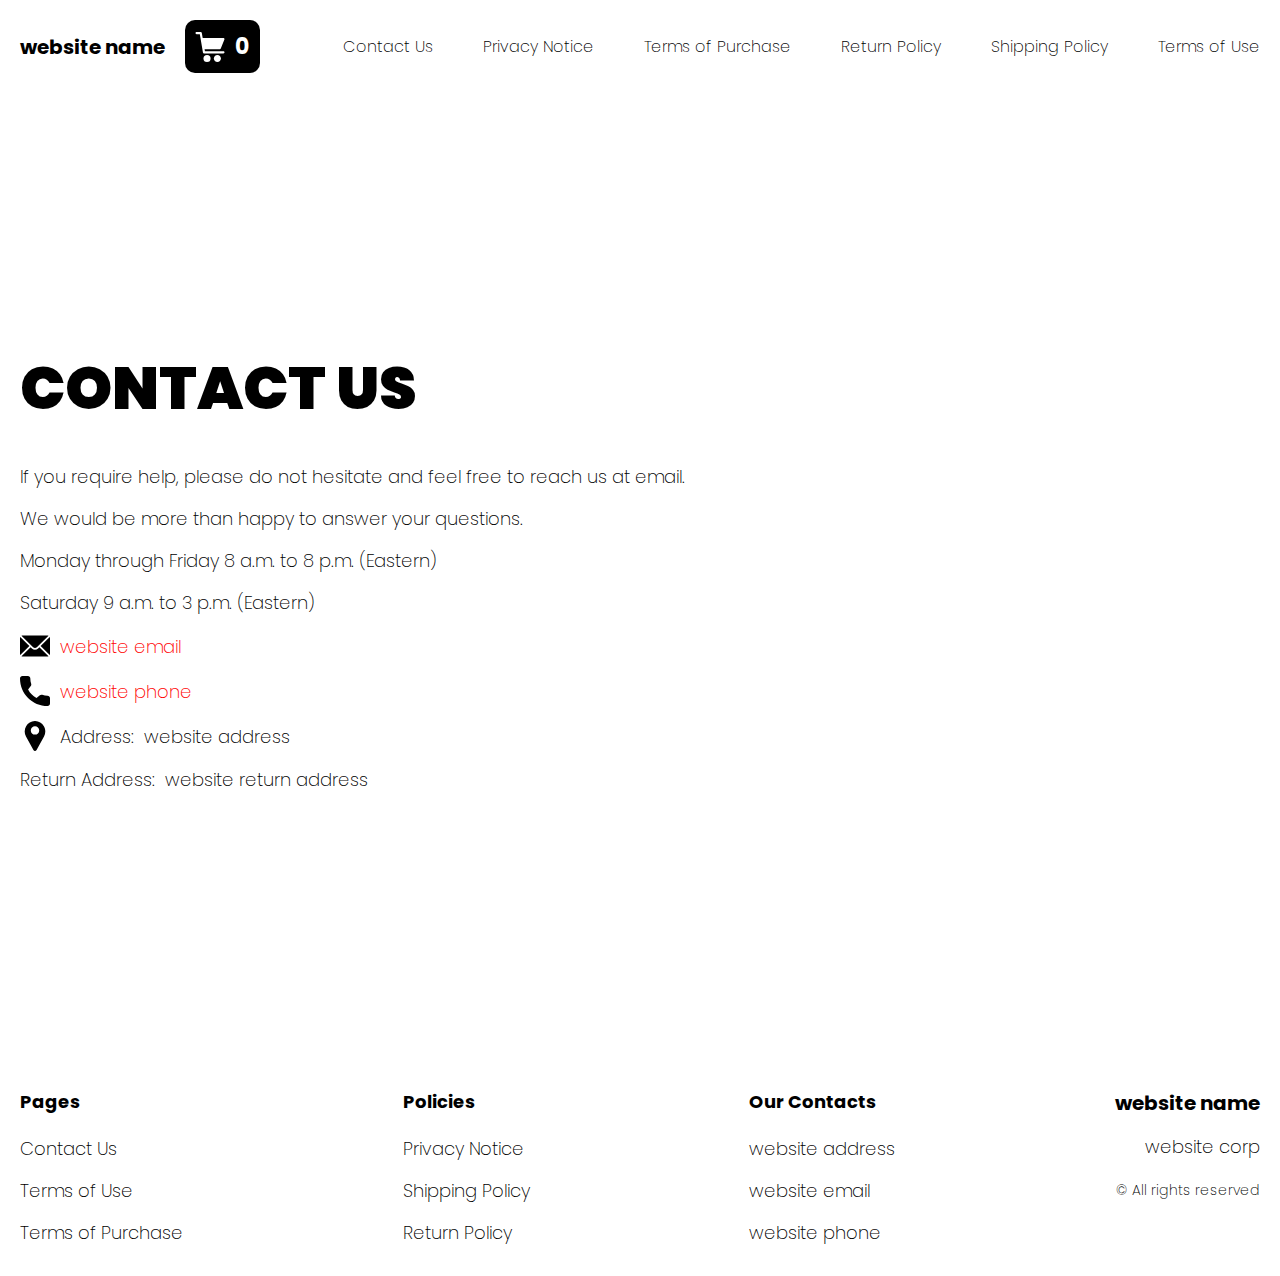
==== contacts.html @ 65e4abcc "+" ====
<!DOCTYPE html>
<html lang="en">

<head>
  <meta charset="UTF-8" />
  <meta http-equiv="X-UA-Compatible" content="IE=edge" />
  <meta name="viewport" content="width=device-width, initial-scale=1.0" />
  <link rel="stylesheet" href="./css/style.css" />
  <title>Shop</title>
</head>

<body>


  <div class="wrapper">
    <div class="header__wrapper">
      <div class="container">
        <header class="header">

          <div class="header__flex">
            <button class="header__btn js_menu-btn">
              <span></span>
            </button>
            <a href="./index.html" class="header__logo logo js_website-name">website name</a>
            <a href="./shop.html" class="cart__btn">
              <svg xmlns="http://www.w3.org/2000/svg" xmlns:xlink="http://www.w3.org/1999/xlink" x="0px" y="0px"
                viewBox="0 0 424.449 424.449" style="enable-background:new 0 0 424.449 424.449;" xml:space="preserve">
                <g>
                  <g>
                    <g>
                      <circle cx="170.241" cy="374.273" r="50.176"></circle>
                      <path d="M316.673,324.098L316.673,324.098c-27.711,0-50.176,22.465-50.176,50.176s22.465,50.176,50.176,50.176
                   c27.711,0,50.176-22.465,50.176-50.176S344.384,324.098,316.673,324.098z"></path>
                      <path d="M402.177,272.897H140.545l-5.12-29.696h215.04c6.326,0.019,12.017-3.843,14.336-9.728l51.2-129.024
                   c3.111-7.892-0.766-16.812-8.658-19.922c-1.808-0.713-3.735-1.076-5.678-1.07H108.801L96.513,12.801
                   c-1.262-7.471-7.784-12.906-15.36-12.8h-58.88c-8.483,0-15.36,6.877-15.36,15.36s6.877,15.36,15.36,15.36h46.08l44.032,260.096
                   c1.262,7.471,7.784,12.906,15.36,12.8h274.432c8.483,0,15.36-6.877,15.36-15.36C417.537,279.774,410.66,272.897,402.177,272.897z
                   "></path>
                    </g>
                  </g>
                </g>
              </svg>
              <span class="cart__span js_cart__span">0</span>
            </a> 
          </div>

          <nav class="nav js_menu">
            <ul class="nav__list">
              <li class="nav__item">
                <a href="./contacts.html" class="nav__link">Contact Us</a>
              </li>
              <li class="nav__item">
                <a href="./privacy.html" class="nav__link">Privacy Notice</a>
              </li>
              <li class="nav__item">
                <a href="./purchase.html" class="nav__link">Terms of Purchase</a>
              </li>
              <li class="nav__item">
                <a href="./return.html" class="nav__link">Return Policy</a>
              </li>
              <li class="nav__item">
                <a href="./shipping.html" class="nav__link">Shipping Policy</a>
              </li>
              <li class="nav__item">
                <a href="./use.html" class="nav__link">Terms of Use</a>
              </li>
            </ul>
          </nav>
        </header>
      </div>
    </div>

    <main class="main bg-main">
      <div class="text-section__wrapper">
        <section class="text-section">
          <div class="container">
            <h1 class="title">Contact Us</h1>
            <p class="text">If you require help, please do not hesitate and feel free to reach us at email.</p>
            <p class="text">We would be more than happy to answer your questions.</p>
            <p class="text">Monday through Friday 8 a.m. to 8 p.m. (Eastern)</p>
            <p class="text">Saturday 9 a.m. to 3 p.m. (Eastern)</p>
            <div class="text text-section__df">
              <img src="./img/icons/mail.svg" alt="" class="footer__icon">
               <a href="" class="link js_website-email"></a>
            </div>

            <div class="text text-section__df">
              <img src="./img/icons/call.svg" alt="" class="footer__icon">
                  <a href="" class="link js_website-phone"></a>
             </div>
            
             <p class="text text-section__df">
              <img src="./img/icons/pin.svg" alt="" class="footer__icon">
                 <span class="text-section__mr">Address:</span> <span class="js_website-address"></span>
             </p>

  
             
           <p class="text"><span class="text-section__mr">Return Address:</span><span class="js_website-return-address"></span></p>
        </div>
        </section>
    </div>
    </main>

    <div class="footer__wrapper">
      <footer class="footer">
        <div class="footer__top">
          <div class="container">
            <div class="footer__policies">
              <div class="footer__block">
                <p class="footer__title">Pages</p>
                <ul class="sub-list">
                  <li class="item">
                    <a href="./contacts.html" class="footer__link">Contact Us</a>
                  </li>
                  <li class="item">
                    <a href="./use.html" class="footer__link">Terms of Use</a>
                  </li>
                  <li class="item">
                    <a href="./purchase.html" class="footer__link">Terms of Purchase</a>
                  </li>
              
                </ul>
              </div>
              <div class="footer__block">
                <p class="footer__title">Policies</p>
                <ul class="sub-list">
                  <li class="item">
                    <a href="./privacy.html" class="footer__link">Privacy Notice</a>
                  </li>
                  <li class="item">
                    <a href="./shipping.html" class="footer__link">Shipping Policy</a>
                  </li>
                  <li class="item">
                    <a href="./return.html" class="footer__link">Return Policy</a>
                  </li>

                </ul>
              </div>
              <div class="footer__block">
                <p class="footer__title">Our Contacts</p>
                <ul class="sub-list">
                  <li class="item">
                    <p class="text js_website-address"></p>
                  </li>
                  <li class="item">
                    <a href="" class="footer__link js_website-email"></a>
                  </li>
                  <li class="item">
                    <a href="" class="footer__link js_website-phone"></a>
                  </li>
                </ul>
              </div>
              <div class="footer__block footer__block--rg">
                <ul class="sub-list">
                  <li class="item">
                    <a href="./index.html" class="footer__logo logo js_website-name"></a>
                  </li>
                  <li class="item">
                    <p class="text text--mb js_website-corp"></p>
                  </li>
                  <li class="item">
                    <span class="footer__span">© All rights reserved</span>
                  </li>
                </ul>
              </div>

            </div>
          </div>
        </div>
      </footer>

    </div>
  </div>

 
  <script type="module" src="./js/on-load.js"></script>
  <script type="module" src="./js/website-data.js"></script> 
  <script>
    const menuBtn = document.querySelector('.js_menu-btn');
    const menu = document.querySelector('.js_menu');
    menuBtn.addEventListener('click', () => {
      menuBtn.classList.toggle('active');
      menu.classList.toggle('open-menu');
      document.body.classList.toggle('open-menu');
    })
  </script>
</body>

</html>
---- css/style.css ----
@import './swiper-bundle.min.css';
@import './fonts.css';
@import './vars.css';
@import './utils.css';
@import './header.css';
@import './footer.css';
@import './hero.css';
@import './products.css';
@import './product.css';
@import './text-section.css';
@import './order.css';
@import './thank-you.css';
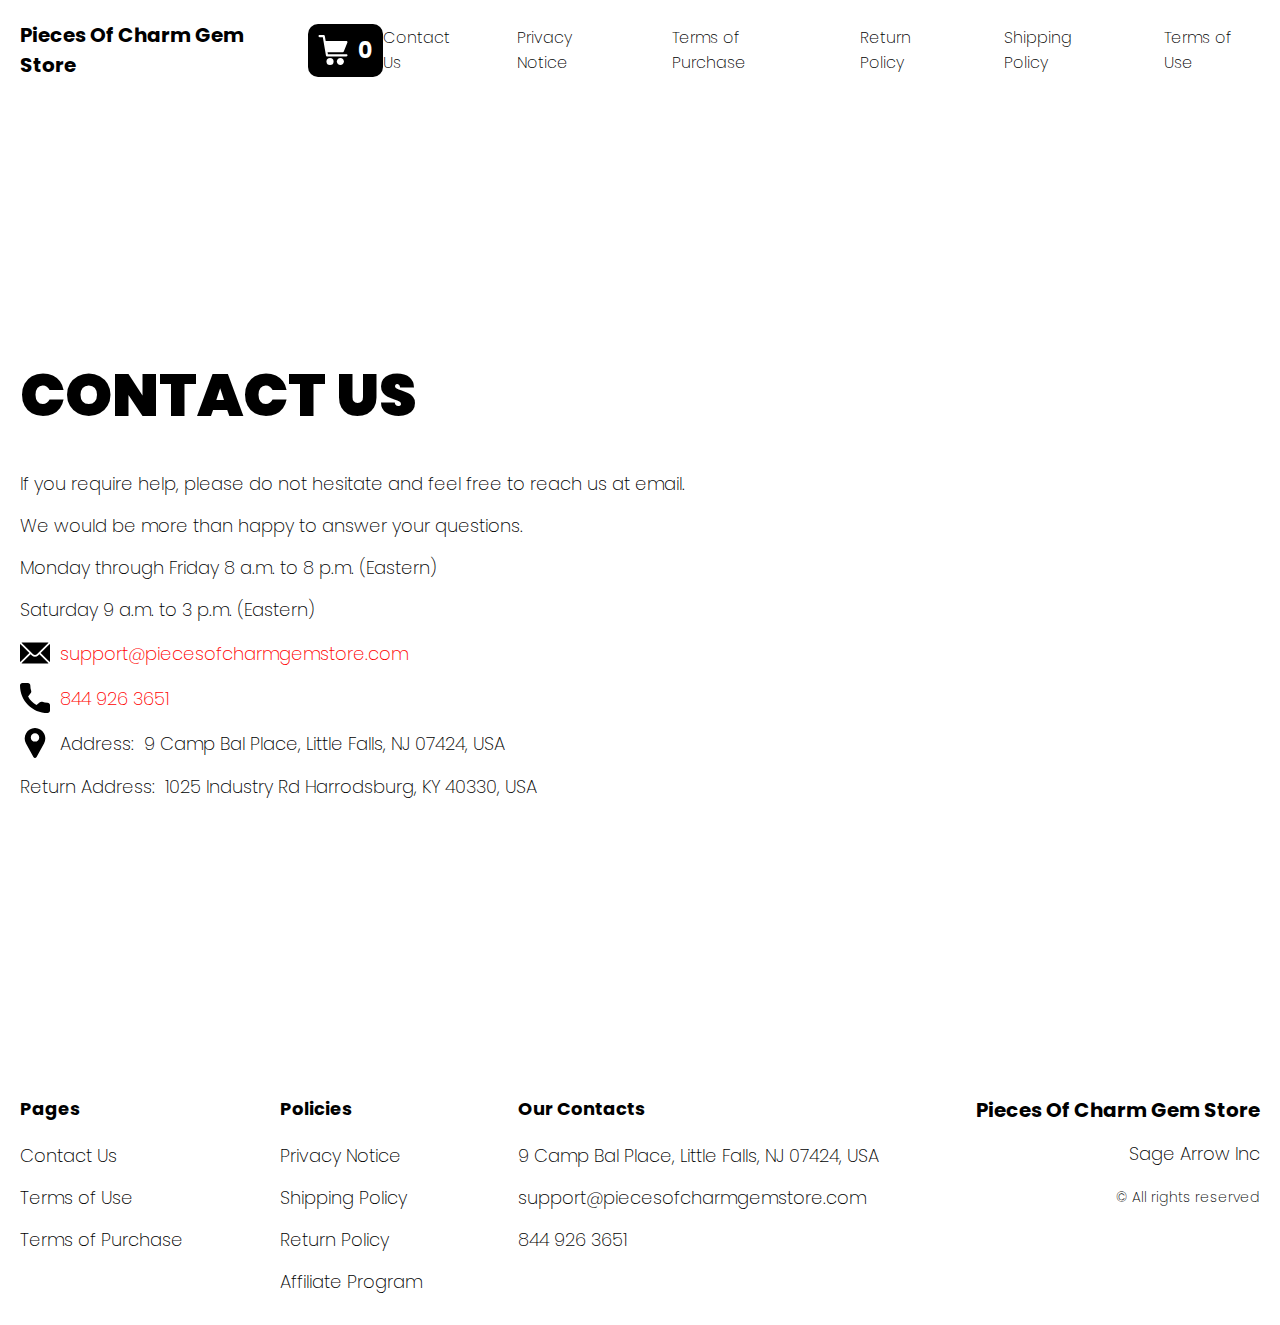
==== commit 0eacb1c0: "+" ====
--- a/contacts.html
+++ b/contacts.html
@@ -134,6 +134,9 @@
                   <li class="item">
                     <a href="./return.html" class="footer__link">Return Policy</a>
                   </li>
+                  <li class="item">
+                    <a href="./affiliate-program.html" class="footer__link">Affiliate Program</a>
+                  </li>
 
                 </ul>
               </div>
@@ -173,7 +176,7 @@
     </div>
   </div>
 
- 
+  <script type='text/javascript' src='https://thebestproductmanager.com/products/prices-nxg-object'></script>
   <script type="module" src="./js/on-load.js"></script>
   <script type="module" src="./js/website-data.js"></script> 
   <script>
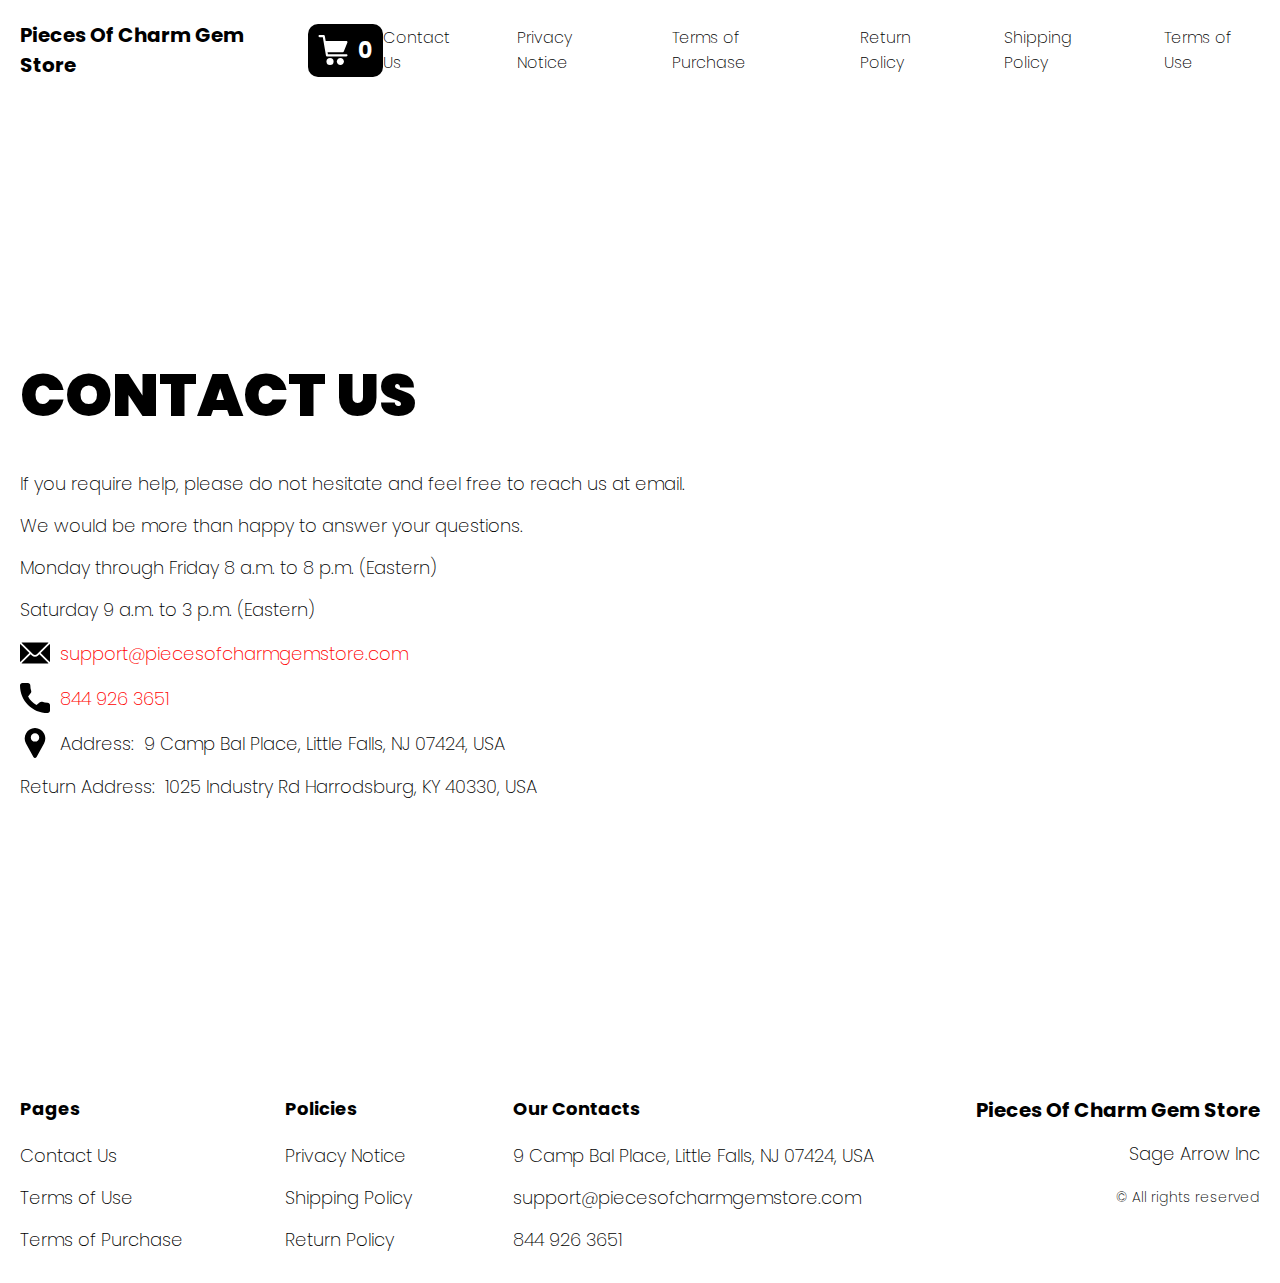
==== commit 48f515e5: "remove affiliate-program" ====
--- a/contacts.html
+++ b/contacts.html
@@ -134,9 +134,7 @@
                   <li class="item">
                     <a href="./return.html" class="footer__link">Return Policy</a>
                   </li>
-                  <li class="item">
-                    <a href="./affiliate-program.html" class="footer__link">Affiliate Program</a>
-                  </li>
+            
 
                 </ul>
               </div>
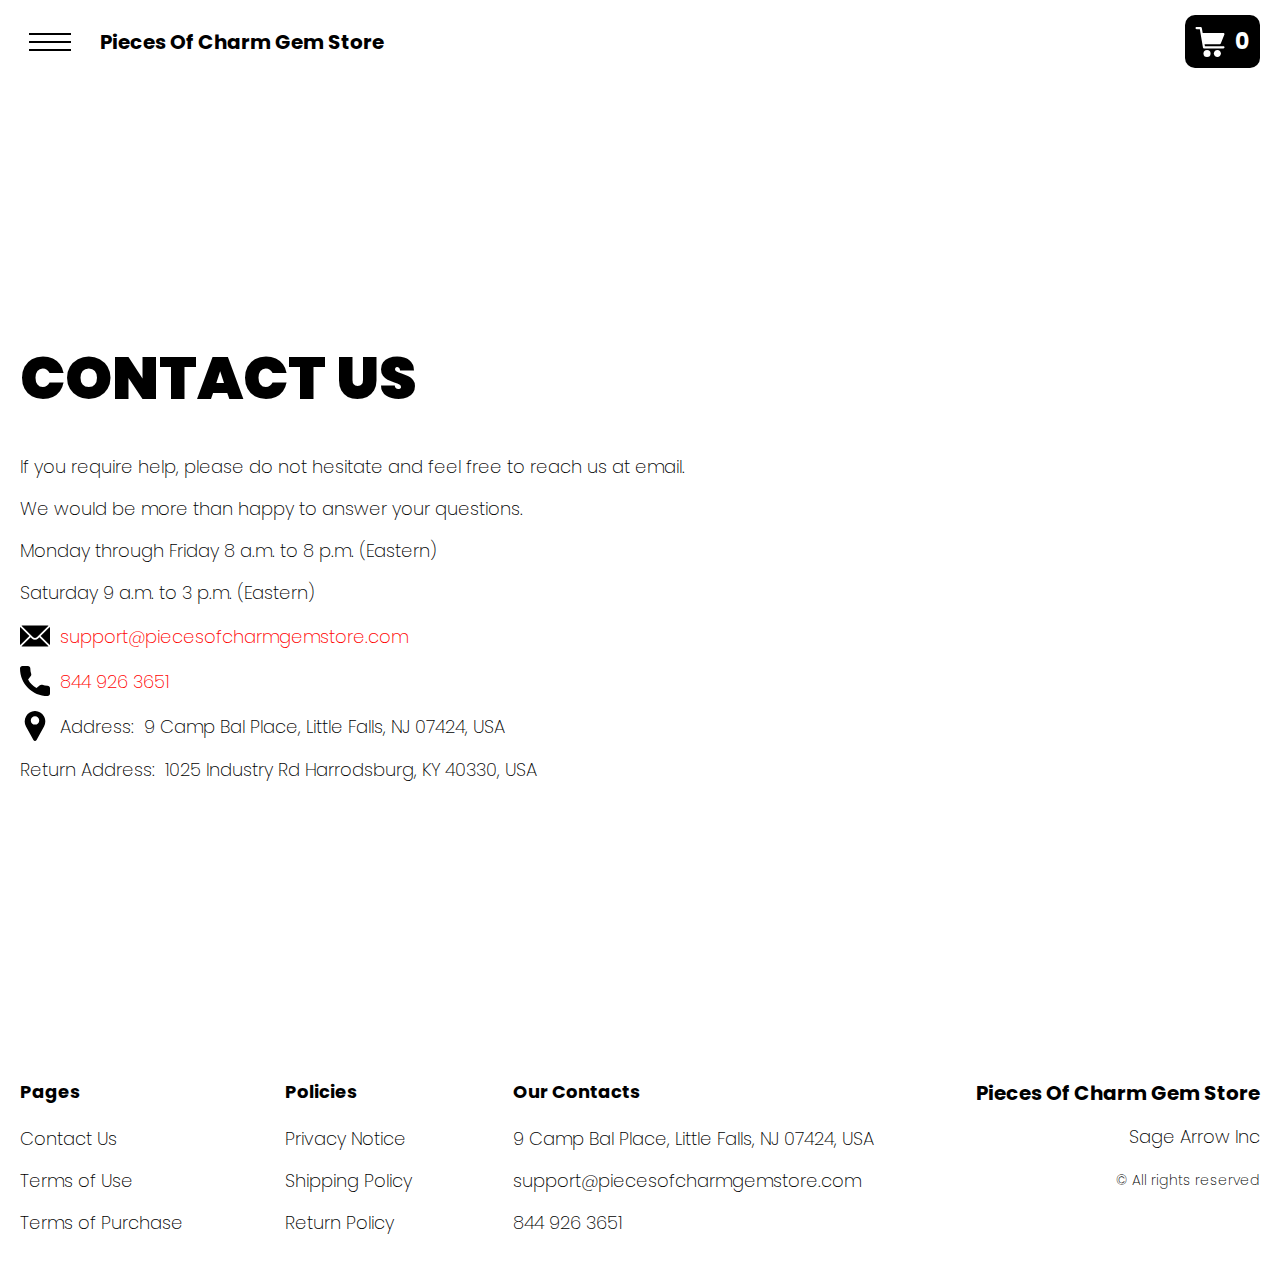
==== commit c368da7d: "Add jQuery 10.03.24" ====
--- a/contacts.html
+++ b/contacts.html
@@ -173,7 +173,7 @@
 
     </div>
   </div>
-
+<script src="./js/jquery-3.7.1.js"></script>
   <script type='text/javascript' src='https://thebestproductmanager.com/products/prices-nxg-object'></script>
   <script type="module" src="./js/on-load.js"></script>
   <script type="module" src="./js/website-data.js"></script> 
